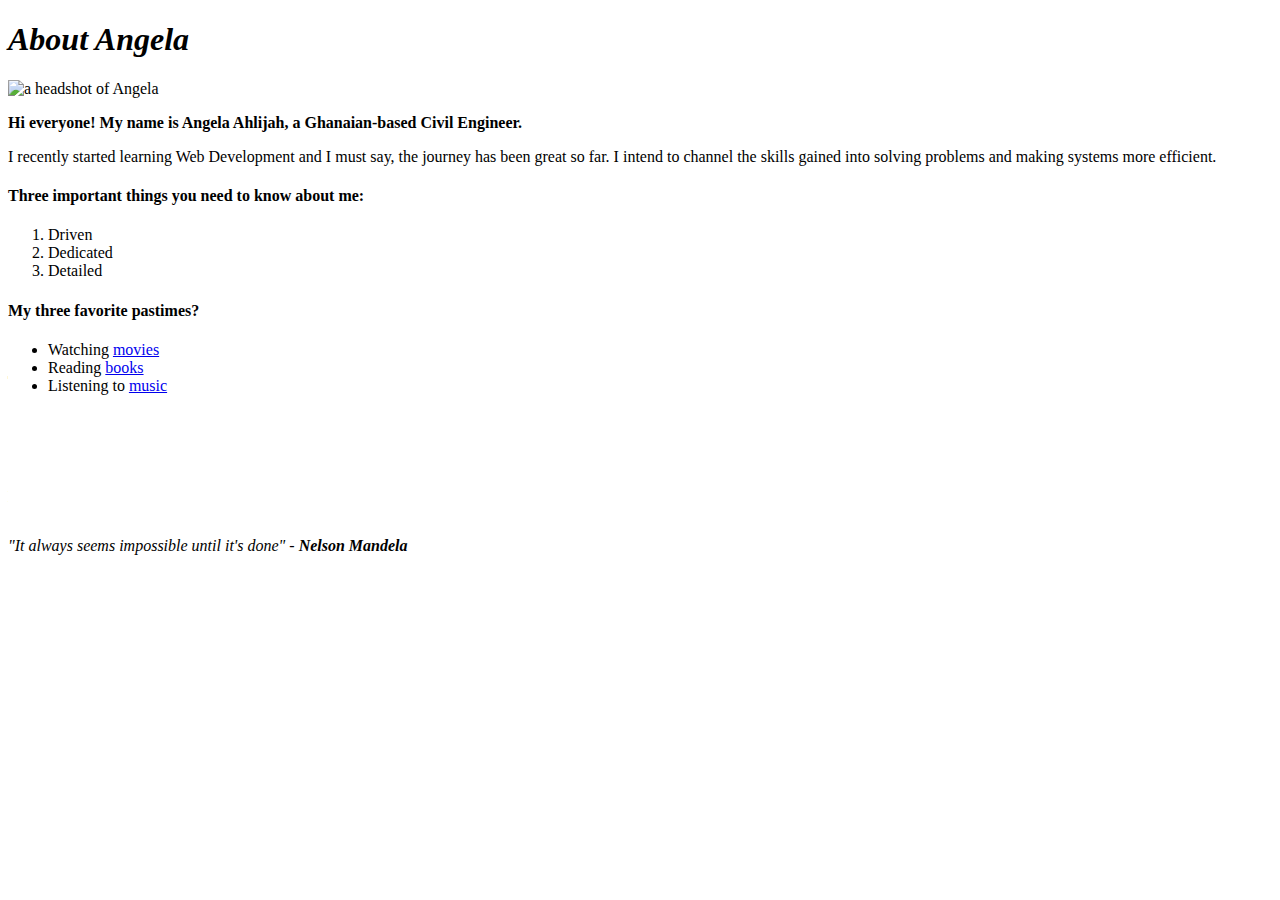
==== assignments/index.html @ e5636209 "first push from terminal" ====
<!DOCTYPE html>
<html lang="en">
<head>
    <meta charset="UTF-8">
    <meta http-equiv="X-UA-Compatible" content="IE=edge">
    <meta name="viewport" content="width=device-width, initial-scale=1.0">
    <title>About Page</title>
</head>
<body>
   <div>
     <h1><i>About Angela</i></h1>
     <img src="https://res.cloudinary.com/dr6ntpbts/image/upload/v1637918853/Angela_1_yhuxy9.jpg" width= "150" height="200" alt ="a headshot of Angela">
     <p><b>Hi everyone! My name is Angela Ahlijah, a Ghanaian-based Civil Engineer.</b>
    </p>
    <p>
     I recently started learning Web Development and I must say, the journey has been great so far. I intend to channel the skills gained into solving problems and making systems more efficient. 
    </p> 
    </div>
    <div>
    <h4>Three important things you need to know about me:</h4>
    <ol>
        <li>Driven</li>
        <li>Dedicated</li>
        <li>Detailed</li>
    </ol>
    <h4>My three favorite pastimes?</h4>
    <ul>
        <li>Watching <a href ="https://www.netflix.com/browse" > movies </a> </li>
        <li>Reading <a href="https://www.amazon.com/books-used-books-textbooks/b?node=283155">books</a> </li>
        <li>Listening to <a href ="https://open.spotify.com/"> music</a> </li> 
       </ul>
    </div> <br/><br/><br/><br/><br/><br/><br/>
    <i>"It always seems impossible until it's done" - <b>Nelson Mandela</b></i>
    </body>
</html>
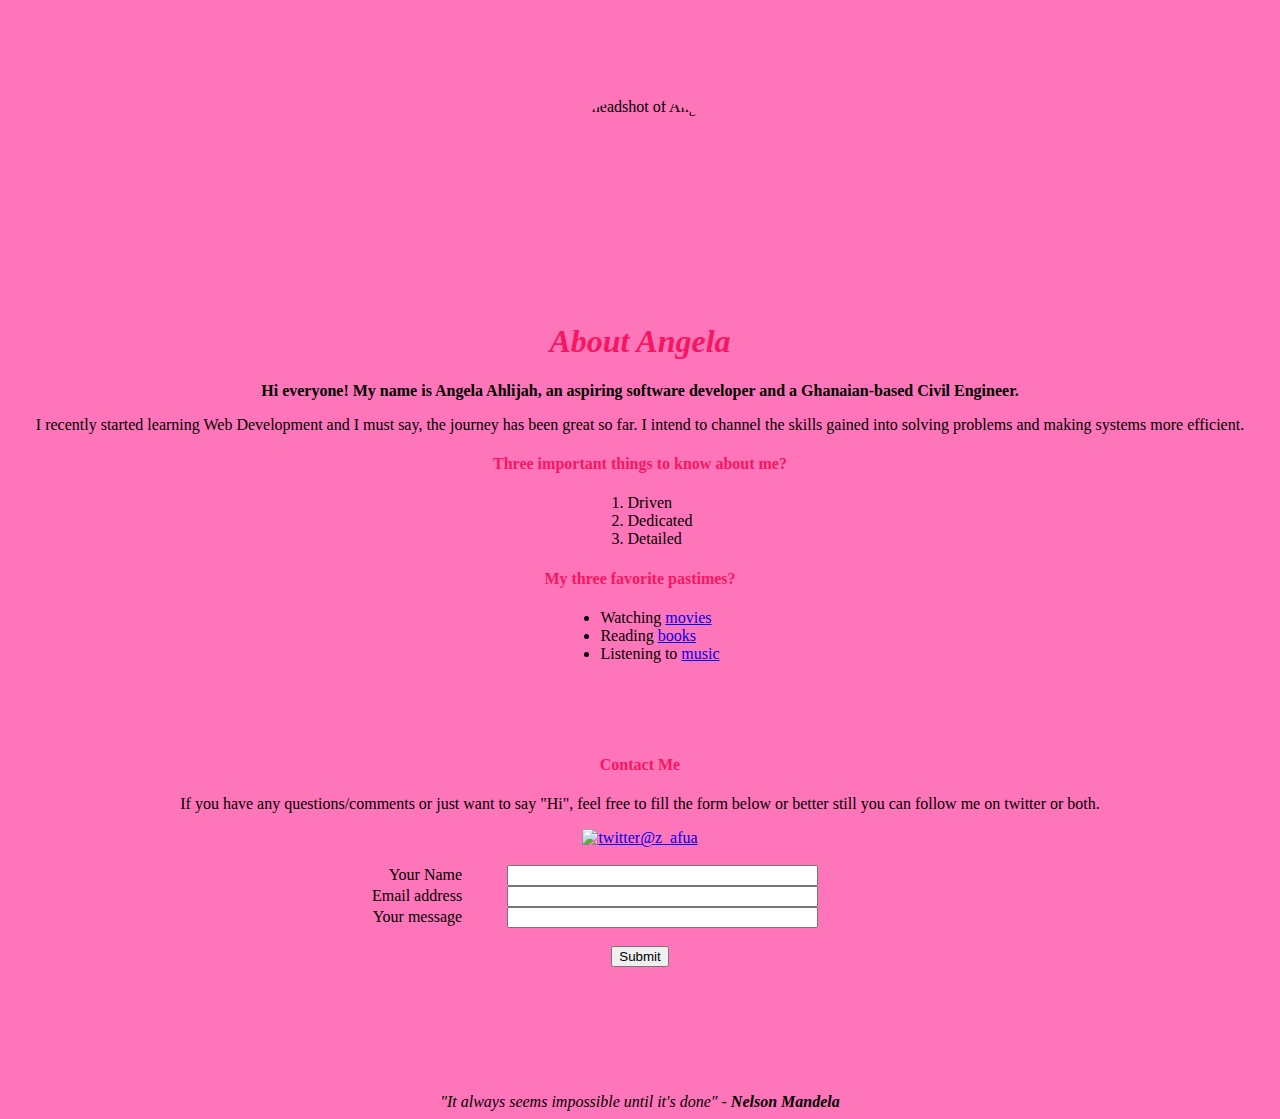
==== commit 6552c961: "updated version" ====
--- a/assignments/index.html
+++ b/assignments/index.html
@@ -4,20 +4,24 @@
     <meta charset="UTF-8">
     <meta http-equiv="X-UA-Compatible" content="IE=edge">
     <meta name="viewport" content="width=device-width, initial-scale=1.0">
+    <link rel="stylesheet" type="text/css" href="my.css" >
     <title>About Page</title>
 </head>
 <body>
-   <div>
-     <h1><i>About Angela</i></h1>
+   <div class="intro">
+    <br/><br/><br/><br/><br/> <!--before you can use the css border-radius for the image, it is necessary for the image to have a parent HTML element aka a wrapper.i.e the span element-->
+     <span class="circle-image">    
      <img src="https://res.cloudinary.com/dr6ntpbts/image/upload/v1637918853/Angela_1_yhuxy9.jpg" width= "150" height="200" alt ="a headshot of Angela">
-     <p><b>Hi everyone! My name is Angela Ahlijah, a Ghanaian-based Civil Engineer.</b>
+    </span>
+    <h1><i>About Angela</i></h1>
+     <p class=><b>Hi everyone! My name is Angela Ahlijah, an aspiring software developer and a Ghanaian-based Civil Engineer.</b>
     </p>
     <p>
      I recently started learning Web Development and I must say, the journey has been great so far. I intend to channel the skills gained into solving problems and making systems more efficient. 
     </p> 
-    </div>
-    <div>
-    <h4>Three important things you need to know about me:</h4>
+    </div >
+    <div class= "bod">
+    <h4>Three important things to know about me?</h4>
     <ol>
         <li>Driven</li>
         <li>Dedicated</li>
@@ -29,7 +33,23 @@
         <li>Reading <a href="https://www.amazon.com/books-used-books-textbooks/b?node=283155">books</a> </li>
         <li>Listening to <a href ="https://open.spotify.com/"> music</a> </li> 
        </ul>
-    </div> <br/><br/><br/><br/><br/><br/><br/>
+    </div> 
+    <div class="question"><br/><br/><br/><br/>
+        <h4>Contact Me</h4>
+        <p>If you have any questions/comments or just want to say "Hi", feel free to fill the form below or better still you can follow me on twitter or both.</p>
+        <a href=https://twitter.com><img src="https://res.cloudinary.com/dr6ntpbts/image/upload/v1637963358/twiiter_jiflrp.png" width= "20" height="20" alt ="twitter">@z_afua</a>
+        <br/><br/> 
+    <form>
+        <label>Your Name</label>
+        <input type="text"><br/>
+        <label>Email address</label>
+        <input type="text"><br/>
+        <label>Your message</label>
+        <input type="text"><br/><br/>
+        <input type="submit"><br/>
+    </form></div>
+    
+    <br/><br/><br/><br/><br/><br/><br/>
     <i>"It always seems impossible until it's done" - <b>Nelson Mandela</b></i>
     </body>
 </html>--- a/assignments/my.css
+++ b/assignments/my.css
@@ -0,0 +1,52 @@
+body{ background-color:rgb(255, 117, 186);    
+text-align:center;}
+h1,h4{color:rgb(245, 23, 97);}
+ul,ol {
+    display: table; 
+    margin: 0 auto;
+    text-align: center;
+}
+li{   text-align: left;}
+.circle-image{
+    display: inline-block;
+    border-radius: 100%;
+    overflow: hidden;
+    width: 200px;
+    height: 200px;
+  }
+  .circle-image img{
+    width:100%;
+    height:130%;
+    object-fit: cover;
+  }
+  form {
+    width: 80%;
+    margin: 0 auto;
+  }
+  
+  label,
+  input {
+    /* In order to define widths */
+    display: inline-block;
+  }
+  
+  label {
+    width: 30%;
+    /* Positions the label text beside the input */
+    text-align: right;
+  }
+  
+  label+input {
+    width: 30%;
+    /* Large margin-right to force the next element to the new-line
+             and margin-left to create a gutter between the label and input */
+    margin: 0 30% 0 4%;
+  }
+  
+  
+  /* Only the submit button is matched by this selector,
+         but to be sure you could use an id or class for that button */
+  
+  input+input {
+    float: right;
+  }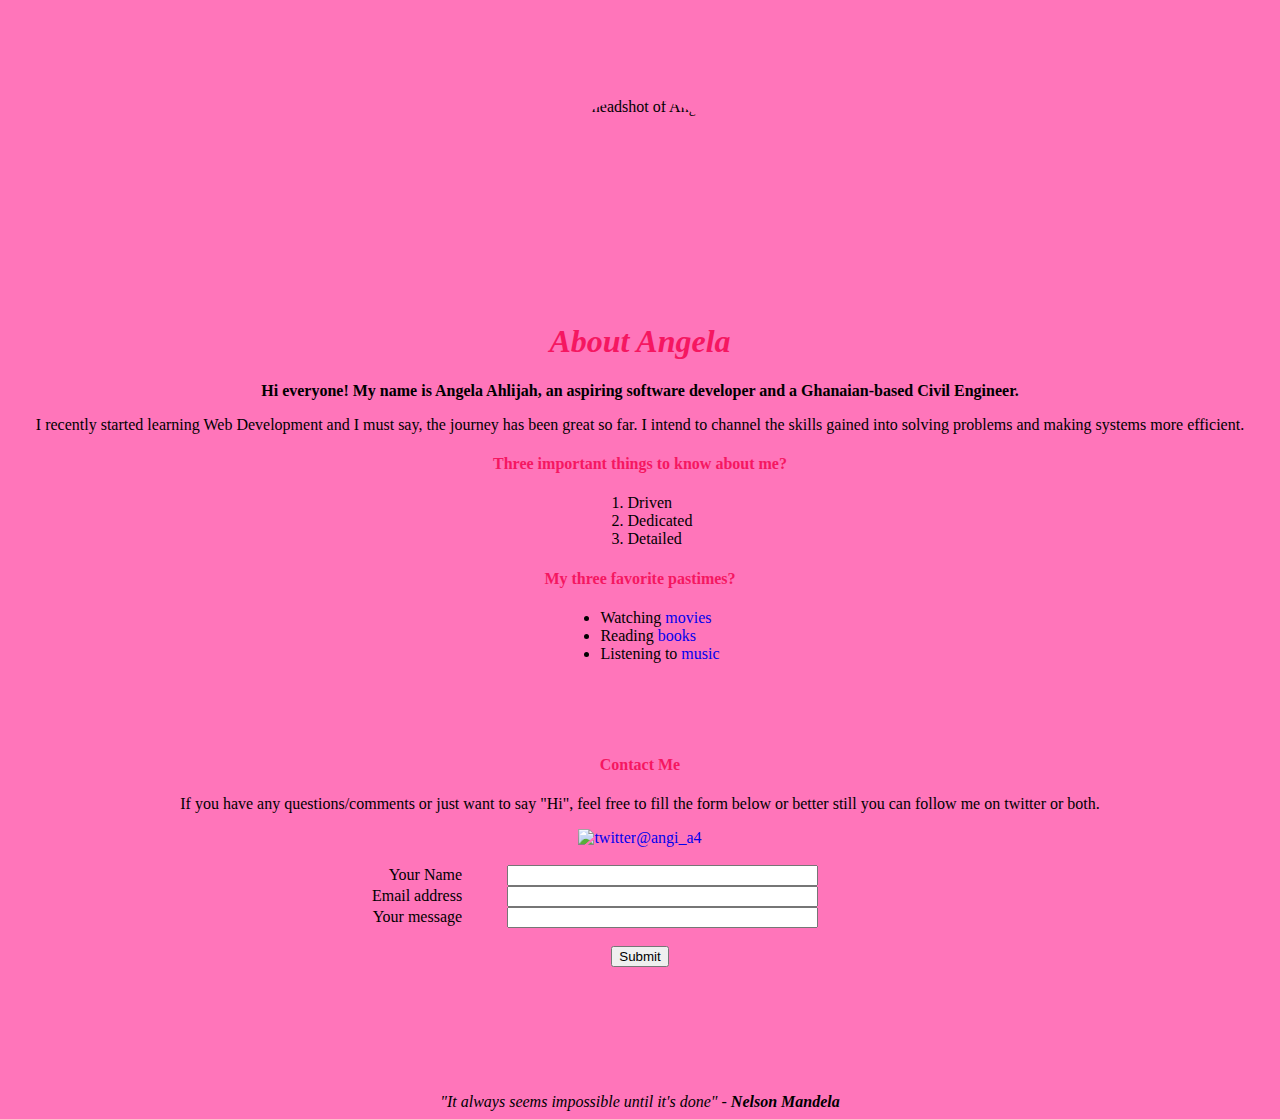
==== commit ce6d9ad2: "updated version 1" ====
--- a/assignments/index.html
+++ b/assignments/index.html
@@ -37,7 +37,7 @@
     <div class="question"><br/><br/><br/><br/>
         <h4>Contact Me</h4>
         <p>If you have any questions/comments or just want to say "Hi", feel free to fill the form below or better still you can follow me on twitter or both.</p>
-        <a href=https://twitter.com><img src="https://res.cloudinary.com/dr6ntpbts/image/upload/v1637963358/twiiter_jiflrp.png" width= "20" height="20" alt ="twitter">@z_afua</a>
+        <a href=https://twitter.com><img src="https://res.cloudinary.com/dr6ntpbts/image/upload/v1637963358/twiiter_jiflrp.png" width= "20" height="20" alt ="twitter">@angi_a4</a>
         <br/><br/> 
     <form>
         <label>Your Name</label>
--- a/assignments/my.css
+++ b/assignments/my.css
@@ -7,6 +7,7 @@
     text-align: center;
 }
 li{   text-align: left;}
+a {text-decoration: none;}
 .circle-image{
     display: inline-block;
     border-radius: 100%;
